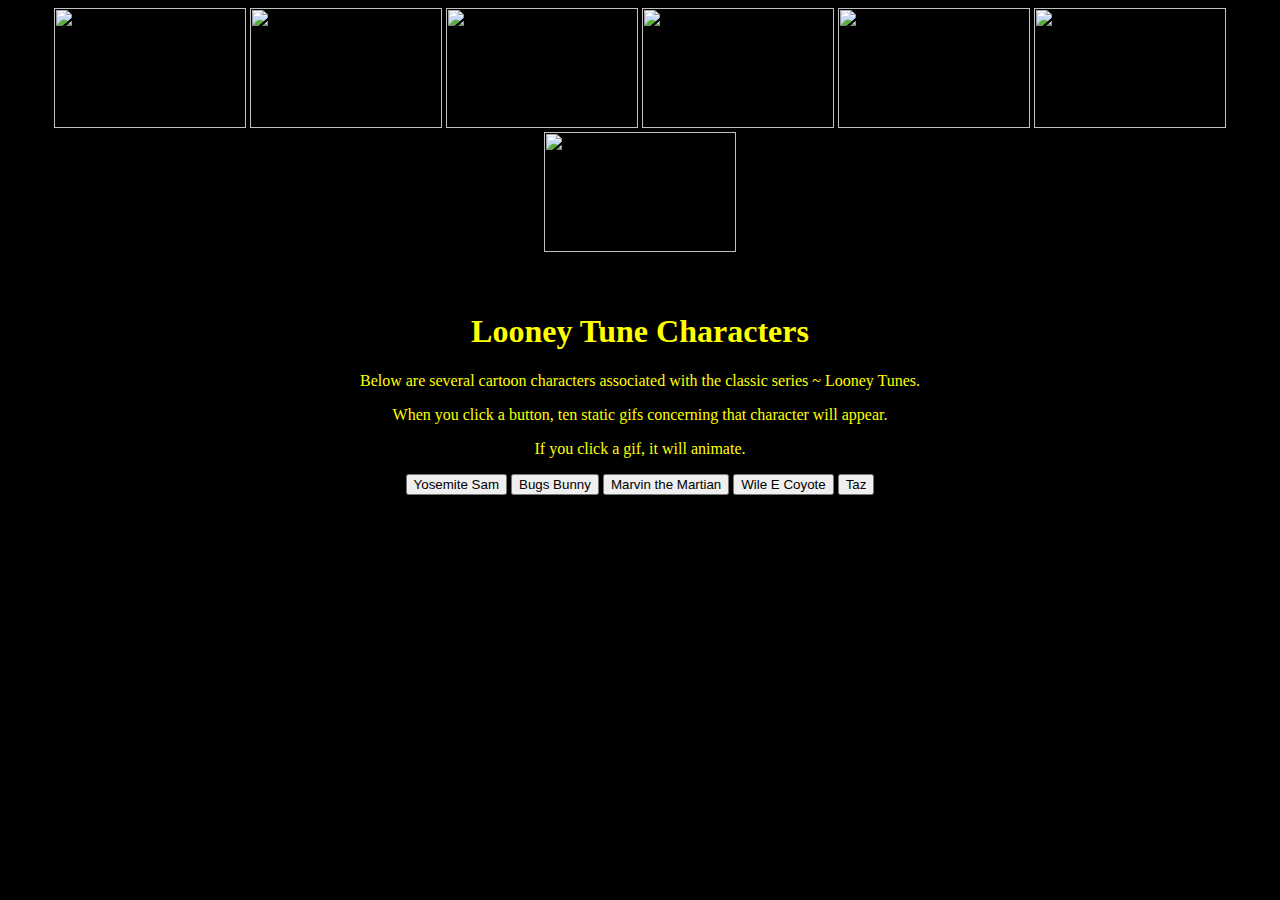
==== index.html @ d2025922 "first half of html done, jQuery & Ajax working" ====
<!DOCTYPE html>
<html lang="en">

<head>
<!-- Required meta tags -->
  <meta charset="utf-8">
  <meta name="viewport" content="width=device-width, initial-scale=1, shrink-to-fit=no">

<!-- jQuery first, then Popper.js, then Bootstrap JS -->
    <script src="https://code.jquery.com/jquery-3.3.1.slim.min.js"
    integrity="sha384-q8i/X+965DzO0rT7abK41JStQIAqVgRVzpbzo5smXKp4YfRvH+8abtTE1Pi6jizo"
    crossorigin="anonymous"></script>

    <script src="https://cdnjs.cloudflare.com/ajax/libs/popper.js/1.14.7/umd/popper.min.js"
    integrity="sha384-UO2eT0CpHqdSJQ6hJty5KVphtPhzWj9WO1clHTMGa3JDZwrnQq4sF86dIHNDz0W1"
    crossorigin="anonymous"></script>

    <script src="https://stackpath.bootstrapcdn.com/bootstrap/4.3.1/js/bootstrap.min.js"
    integrity="sha384-JjSmVgyd0p3pXB1rRibZUAYoIIy6OrQ6VrjIEaFf/nJGzIxFDsf4x0xIM+B07jRM"
    crossorigin="anonymous"></script>

<!--Personal CSS-->
    <link rel="stylesheet" type="text/css" href="assets/style.css">

    <title>Giftastic Project</title>
</head>

<body>
<!--Header-->
<div class="container-fluid">
    <a href="http://clipart-library.com/clipart/rcnr5jpKi.htm"><img src="http://clipart-library.com/images/rcnr5jpKi.jpg" id="yosemiteSam" width="192" height="120" /></a>

    <a href="http://clipart-library.com/clipart/6ip5e4kbT.htm"><img src="http://clipart-library.com/images/6ip5e4kbT.jpg" id="bugsBunny" width="192" height="120" /></a>

    <a href="http://clipart-library.com/clipart/8T65p76kc.htm"><img src="http://clipart-library.com/images/8T65p76kc.jpg" id="greenLT" width="192" height="120" /></a>

    <a href="http://clipart-library.com/clipart/rinr5jj7T.htm"><img src="http://clipart-library.com/images/rinr5jj7T.gif" id="marvinMartian" width="192" height="120" /></a>

    <a href="http://clipart-library.com/clipart/kiMKBAKdT.htm"><img src="http://clipart-library.com/images/kiMKBAKdT.jpg" id="orangeLT" width="192" height="120" /></a>

    <a href="http://clipart-library.com/clipart/gceE4GxMi.htm"><img src="http://clipart-library.com/images/gceE4GxMi.jpg" id="wileEcoyote" width="192" height="120" /></a>

    <a href="http://clipart-library.com/clipart/Lcd5bE99i.htm"><img src="http://clipart-library.com/images/Lcd5bE99i.jpg" id="tasmanianDevil" width="192" height="120" /></a>
    <!-- <a href="http://clipart-library.com/clipart/zTX5MjLEc.htm"><img src="http://clipart-library.com/images/zTX5MjLEc.jpg" id="speedyGonzalez" width="192" height="120" /></a> -->

  </div>
    <br></br>

           

    <!--Title, Instructions, Buttons-->
        <div id="main">
            <div class="row row-top col-sm-12 col-md-12">
                <h1>Looney Tune Characters</h1>
                <p>Below are several cartoon characters associated with the classic series ~ Looney Tunes. </p>
                <p>When you click a button, ten static gifs concerning that character will appear. </p>
                <p>If you click a gif, it will animate. </p>
            </div>
        </div>
    <!-- data-search & variable x below allow one to specify the button clicked-->
    <button type="button" data-search="Yosemite Sam" class="btn btn-success">Yosemite Sam</button>
    <button type="button" class="btn btn-success" data-search="Bugs Bunny">Bugs Bunny</button>
    <button type="button" class="btn btn-success" data-search="Marvin the Martian">Marvin the Martian</button>
    <button type="button" class="btn btn-success" data-search="Wile E Coyote">Wile E Coyote</button>
    <button type="button" class="btn btn-success" data-search="Taz">Taz</button>

    <!-- <button type="button" class="btn btn-success" data-search="Speedy Gonzalez">Speedy Gonzalez</button> -->
        <p></p>
    <!--making a div id so that the prepended giphys don't push down the buttons-->
    <div id="giphyArea"></div>

    <script type="text/javascript">
        $("button").on("click", function() {
           // console.log("Button has been clicked !"); 

           var x= $(this).data("search");
                console.log(x);

    // linking variable X (specific buttons) to Giphy API

            var queryURL = "https://api.giphy.com/v1/gifs/search?api_key=tTEa8fvfKr8Saeh5ZKDzFF6yKCCiuzrJ&q=" + x + "&limit=10&offset=0&rating=G&lang=en"
                console.log(queryURL);
    
    // making AJAX call to bring Giphy data/object to HTML

            $.ajax({url: queryURL, method: 'GET'})
                .done(function(response){
                   // console.log(response); -- below we'll console log & append rating
                   // console.log(response.data[0].rating); - this showed the first item in the data array

                   // using FOR LOOP to list first 10 giphys 
                    for(var i=0; i<response.data.length; i++){

                        //making rating visual on html page (appending before one another)
                        $('#giphyArea').prepend("<p>Rating: " + response.data[i].rating + "</p>");

                        //making image visual on html page (appending)
                        $('#giphyArea').prepend("<img src=" + response.data[i].images.downsized.url + '">"');

                    }

                
                });

        });
    
    </script>

        
    <!--This is the JS Link -->
    <script src="https://cdnjs.cloudflare.com/ajax/libs/jquery/3.3.1/jquery.min.js"> </script>
    <script type="text/javascript" src="assets/javascript/wifihero.js"></script>

</body>

</html>
---- assets/style.css ----
body {
    background: black;
    color: yellow;
    text-align: center;
}
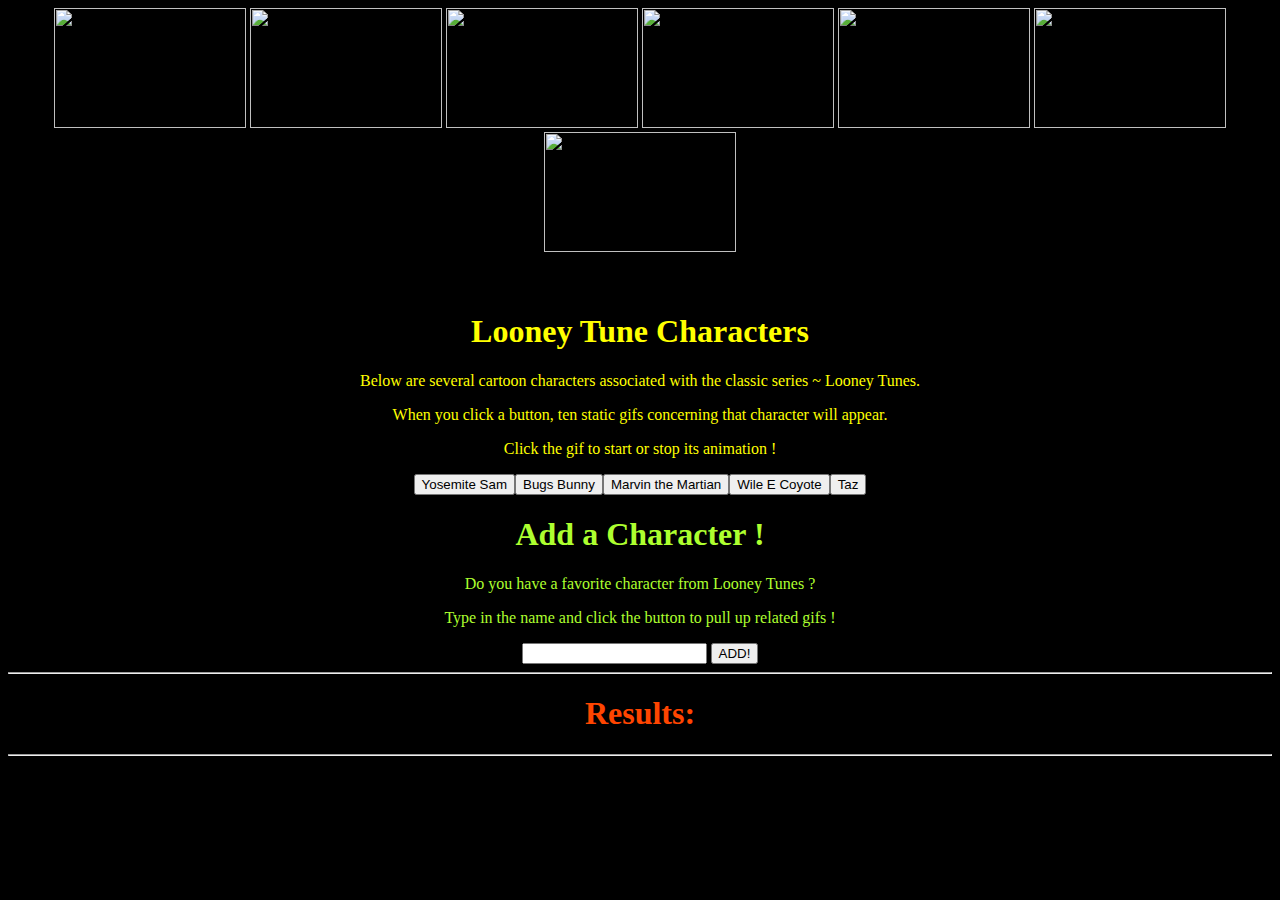
==== commit d5aad987: "3 divs completed, gifs are animated - need to be static; need to work on user input button appearing" ====
--- a/index.html
+++ b/index.html
@@ -2,114 +2,102 @@
 <html lang="en">
 
 <head>
-<!-- Required meta tags -->
-  <meta charset="utf-8">
-  <meta name="viewport" content="width=device-width, initial-scale=1, shrink-to-fit=no">
-
-<!-- jQuery first, then Popper.js, then Bootstrap JS -->
-    <script src="https://code.jquery.com/jquery-3.3.1.slim.min.js"
-    integrity="sha384-q8i/X+965DzO0rT7abK41JStQIAqVgRVzpbzo5smXKp4YfRvH+8abtTE1Pi6jizo"
-    crossorigin="anonymous"></script>
-
-    <script src="https://cdnjs.cloudflare.com/ajax/libs/popper.js/1.14.7/umd/popper.min.js"
-    integrity="sha384-UO2eT0CpHqdSJQ6hJty5KVphtPhzWj9WO1clHTMGa3JDZwrnQq4sF86dIHNDz0W1"
-    crossorigin="anonymous"></script>
-
-    <script src="https://stackpath.bootstrapcdn.com/bootstrap/4.3.1/js/bootstrap.min.js"
-    integrity="sha384-JjSmVgyd0p3pXB1rRibZUAYoIIy6OrQ6VrjIEaFf/nJGzIxFDsf4x0xIM+B07jRM"
-    crossorigin="anonymous"></script>
-
-<!--Personal CSS-->
-    <link rel="stylesheet" type="text/css" href="assets/style.css">
-
-    <title>Giftastic Project</title>
+    <!-- Required meta tags -->
+        <meta charset="utf-8">
+        <meta name="viewport" content="width=device-width, initial-scale=1, shrink-to-fit=no">
+    <!-- Bootstrap CDN -->
+    <link rel="stylesheet" href="https://stackpath.bootstrapcdn.com/bootstrap/4.1.3/css/bootstrap.min.css" integrity="sha384-MCw98/SFnGE8fJT3GXwEOngsV7Zt27NXFoaoApmYm81iuXoPkFOJwJ8ERdknLPMO" crossorigin="anonymous">
+    <!--Personal CSS-->
+        <link rel="stylesheet" type="text/css" href="assets/style.css">
+    <!--HTML Title --> 
+        <title>Giftastic Project</title>
 </head>
 
 <body>
-<!--Header-->
-<div class="container-fluid">
-    <a href="http://clipart-library.com/clipart/rcnr5jpKi.htm"><img src="http://clipart-library.com/images/rcnr5jpKi.jpg" id="yosemiteSam" width="192" height="120" /></a>
+    <!--Header filled with Looney Tunes Images-->
+    <div class="container-fluid text-center">
+        <a href="http://clipart-library.com/clipart/rcnr5jpKi.htm"><img src="http://clipart-library.com/images/rcnr5jpKi.jpg" id="yosemiteSam" width="192" height="120" /></a>
 
-    <a href="http://clipart-library.com/clipart/6ip5e4kbT.htm"><img src="http://clipart-library.com/images/6ip5e4kbT.jpg" id="bugsBunny" width="192" height="120" /></a>
+        <a href="http://clipart-library.com/clipart/6ip5e4kbT.htm"><img src="http://clipart-library.com/images/6ip5e4kbT.jpg" id="bugsBunny" width="192" height="120" /></a>
 
-    <a href="http://clipart-library.com/clipart/8T65p76kc.htm"><img src="http://clipart-library.com/images/8T65p76kc.jpg" id="greenLT" width="192" height="120" /></a>
+        <a href="http://clipart-library.com/clipart/8T65p76kc.htm"><img src="http://clipart-library.com/images/8T65p76kc.jpg" id="greenLT" width="192" height="120" /></a>
 
-    <a href="http://clipart-library.com/clipart/rinr5jj7T.htm"><img src="http://clipart-library.com/images/rinr5jj7T.gif" id="marvinMartian" width="192" height="120" /></a>
+        <a href="http://clipart-library.com/clipart/rinr5jj7T.htm"><img src="http://clipart-library.com/images/rinr5jj7T.gif" id="marvinMartian" width="192" height="120" /></a>
 
-    <a href="http://clipart-library.com/clipart/kiMKBAKdT.htm"><img src="http://clipart-library.com/images/kiMKBAKdT.jpg" id="orangeLT" width="192" height="120" /></a>
+        <a href="http://clipart-library.com/clipart/kiMKBAKdT.htm"><img src="http://clipart-library.com/images/kiMKBAKdT.jpg" id="orangeLT" width="192" height="120" /></a>
 
-    <a href="http://clipart-library.com/clipart/gceE4GxMi.htm"><img src="http://clipart-library.com/images/gceE4GxMi.jpg" id="wileEcoyote" width="192" height="120" /></a>
+        <a href="http://clipart-library.com/clipart/gceE4GxMi.htm"><img src="http://clipart-library.com/images/gceE4GxMi.jpg" id="wileEcoyote" width="192" height="120" /></a>
 
-    <a href="http://clipart-library.com/clipart/Lcd5bE99i.htm"><img src="http://clipart-library.com/images/Lcd5bE99i.jpg" id="tasmanianDevil" width="192" height="120" /></a>
-    <!-- <a href="http://clipart-library.com/clipart/zTX5MjLEc.htm"><img src="http://clipart-library.com/images/zTX5MjLEc.jpg" id="speedyGonzalez" width="192" height="120" /></a> -->
+        <a href="http://clipart-library.com/clipart/Lcd5bE99i.htm"><img src="http://clipart-library.com/images/Lcd5bE99i.jpg" id="tasmanianDevil" width="192" height="120" /></a>
 
   </div>
-    <br></br>
-
-           
-
+    <br>
+    <br>
     <!--Title, Instructions, Buttons-->
         <div id="main">
-            <div class="row row-top col-sm-12 col-md-12">
+            <div class= "row row-top">
+                <div class= "col-sm-12 col-md-12"> 
+           
                 <h1>Looney Tune Characters</h1>
                 <p>Below are several cartoon characters associated with the classic series ~ Looney Tunes. </p>
                 <p>When you click a button, ten static gifs concerning that character will appear. </p>
-                <p>If you click a gif, it will animate. </p>
+                <p>Click the gif to start or stop its animation ! </p>
             </div>
         </div>
-    <!-- data-search & variable x below allow one to specify the button clicked-->
-    <button type="button" data-search="Yosemite Sam" class="btn btn-success">Yosemite Sam</button>
-    <button type="button" class="btn btn-success" data-search="Bugs Bunny">Bugs Bunny</button>
-    <button type="button" class="btn btn-success" data-search="Marvin the Martian">Marvin the Martian</button>
-    <button type="button" class="btn btn-success" data-search="Wile E Coyote">Wile E Coyote</button>
-    <button type="button" class="btn btn-success" data-search="Taz">Taz</button>
+            <!-- hard coded way of making buttons without using an array - data-search & variable x below allow one to specify the button clicked-->
+            <!-- <button type="button" class="btn btn-success" data-search="Yosemite Sam">Yosemite Sam</button>
+            <button type="button" class="btn btn-success" data-search="Bugs Bunny">Bugs Bunny</button>
+            <button type="button" class="btn btn-success" data-search="Marvin the Martian">Marvin the Martian</button>
+            <button type="button" class="btn btn-success" data-search="Wile E Coyote">Wile E Coyote</button>
+            <button type="button" class="btn btn-success" data-search="Taz">Taz</button> -->
+                
+            <!-- Area to populate all Character Buttons-->
+            <div class= "row row-top">
+                <div class= "col-sm-12 col-md-12"> 
+                    <div id="buttonArea"> 
+                    </div>
+                </div>
+            </div>
+        </div>
+<!-- Secondary area for user input / choice of new characters-->
+    <div id="secondary">
+        <div class="row row-middle">
+            <div class="col-sm-12 col-md-12">
+        
+            <h1>Add a Character !</h1>
+            <p>Do you have a favorite character from Looney Tunes ? </p>
+            <p>Type in the name and click the button to pull up related gifs ! </p>
+            <form>
+                <input id="newButton">
+                <button type="submit" id="newButtonButton">ADD!</button>
+            </form>
+            </div>
+        </div>
+    </div>
+    <!--making a div id so that the prepended giphys don't push down the buttons-->
+        <hr/>
+        <div id="resultArea">
+            <div class= "row row-bottom">
+                <div class= "col-sm-12 col-md-12 text-center">
 
-    <!-- <button type="button" class="btn btn-success" data-search="Speedy Gonzalez">Speedy Gonzalez</button> -->
-        <p></p>
-    <!--making a div id so that the prepended giphys don't push down the buttons-->
-    <div id="giphyArea"></div>
+              
+                <h1>Results: </h1>
+                <div id="giphyArea"></div>
+        <hr/>
+        
+    </div>
 
-    <script type="text/javascript">
-        $("button").on("click", function() {
-           // console.log("Button has been clicked !"); 
+  <!-- jQuery first, then Popper.js, then Bootstrap JS -->
+        <script src="https://code.jquery.com/jquery-3.3.1.slim.min.js" integrity="sha384-q8i/X+965DzO0rT7abK41JStQIAqVgRVzpbzo5smXKp4YfRvH+8abtTE1Pi6jizo" crossorigin="anonymous"></script>
 
-           var x= $(this).data("search");
-                console.log(x);
+    <script src="https://cdnjs.cloudflare.com/ajax/libs/popper.js/1.14.3/umd/popper.min.js" integrity="sha384-ZMP7rVo3mIykV+2+9J3UJ46jBk0WLaUAdn689aCwoqbBJiSnjAK/l8WvCWPIPm49" crossorigin="anonymous"></script>
 
-    // linking variable X (specific buttons) to Giphy API
+    <script src="https://stackpath.bootstrapcdn.com/bootstrap/4.1.3/js/bootstrap.min.js" integrity="sha384-ChfqqxuZUCnJSK3+MXmPNIyE6ZbWh2IMqE241rYiqJxyMiZ6OW/JmZQ5stwEULTy" crossorigin="anonymous"></script>
 
-            var queryURL = "https://api.giphy.com/v1/gifs/search?api_key=tTEa8fvfKr8Saeh5ZKDzFF6yKCCiuzrJ&q=" + x + "&limit=10&offset=0&rating=G&lang=en"
-                console.log(queryURL);
+    <!--This is the jQuery & JS Link -->
+    <script src="https://cdnjs.cloudflare.com/ajax/libs/jquery/3.3.1/jquery.min.js"> </script>
+    <script type="text/javascript" src="assets/app.js"></script>
     
-    // making AJAX call to bring Giphy data/object to HTML
-
-            $.ajax({url: queryURL, method: 'GET'})
-                .done(function(response){
-                   // console.log(response); -- below we'll console log & append rating
-                   // console.log(response.data[0].rating); - this showed the first item in the data array
-
-                   // using FOR LOOP to list first 10 giphys 
-                    for(var i=0; i<response.data.length; i++){
-
-                        //making rating visual on html page (appending before one another)
-                        $('#giphyArea').prepend("<p>Rating: " + response.data[i].rating + "</p>");
-
-                        //making image visual on html page (appending)
-                        $('#giphyArea').prepend("<img src=" + response.data[i].images.downsized.url + '">"');
-
-                    }
-
-                
-                });
-
-        });
-    
-    </script>
-
-        
-    <!--This is the JS Link -->
-    <script src="https://cdnjs.cloudflare.com/ajax/libs/jquery/3.3.1/jquery.min.js"> </script>
-    <script type="text/javascript" src="assets/javascript/wifihero.js"></script>
 
 </body>
 
--- a/assets/style.css
+++ b/assets/style.css
@@ -1,5 +1,20 @@
 body {
     background: black;
+    text-align: center;
+}
+
+#main {
     color: yellow;
-    text-align: center;
-}+}
+
+.button {
+    border: white;
+}
+#secondary {
+    color: greenyellow;
+}
+
+#resultArea {
+    color: orangered;
+}
+
